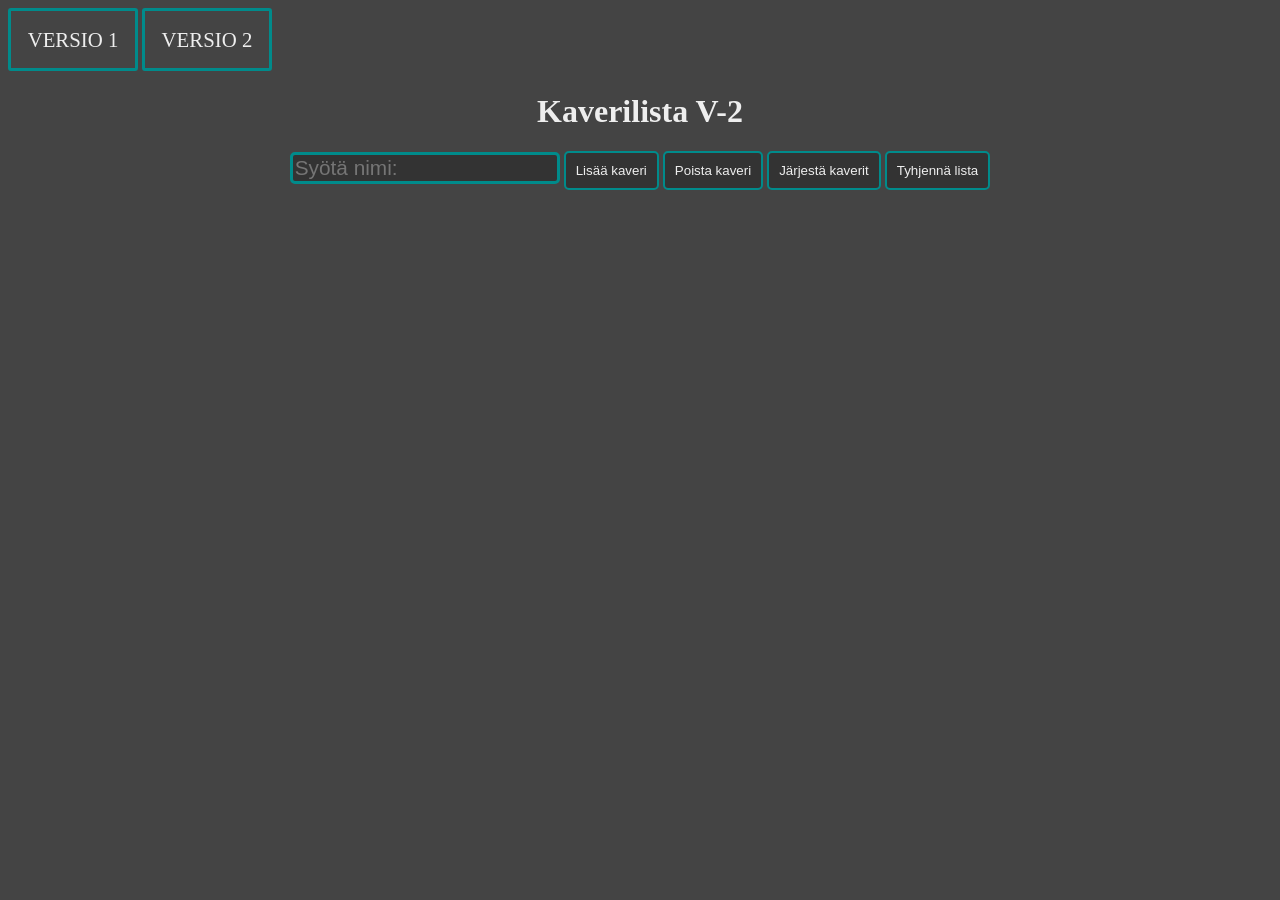
==== versio2.html @ 8251b59a "Initial" ====
<!DOCTYPE html>
<html lang="en">
    <head>
        <meta charset="UTF-8">
        <meta name="viewport" content="width=device-width, initial-scale=1.0">
        <link rel="stylesheet" href="styles.css">
        <title>Kaverli lista V-2</title>
    </head>
    <body>
        <header>
                <nav>
                    <a href="index.html">VERSIO 1</a>
                    <a href="#">VERSIO 2</a>
                </nav>
            </header>
        <main>
            <h1>Kaverilista V-2</h1>

            <input type="text" id="nimi_input" placeholder="Syötä nimi:">
            
            <button class="kaveriBTN" onclick="lisää_kaveri_v2()">Lisää kaveri</button>
            <button class="kaveriBTN" onclick="poista_kaveri()">Poista kaveri</button>
            <button class="kaveriBTN" onclick="järjestä_kaverit()">Järjestä kaverit</button>
            <button class="kaveriBTN" onclick="tyhjennä_kaveri_lista()">Tyhjennä lista</button>

            <ul id="kaveri_lista"></ul>

            <script src="kaverilista.js"></script>
        </main>
    </body>
</html>
---- styles.css ----
:root {
  --teksti: #333333;
  --tausta: #eeeeee;
  --tekstit-vaalea: #eeeeee;
  --bg-dark: #444444;
  --highlight : #008b8b;
}

body {
    background-color: var(--bg-dark);
    color: var(--teksti);
}

main {
    text-align: center;
    color: var(--tekstit-vaalea);
}

header {
    text-decoration: none;
}


header nav a {
    color: var(--tekstit-vaalea);
    display: inline-block;
    text-decoration: none;
    font-size: 1.3em;
    padding: 0.8em;
    border: 3px solid var(--highlight);
    border-radius: 3px;
    background-color: var(--bg-dark);
}

header nav a:hover {
    background-color: var(--highlight);
}

input {
    font-size: 1.3em;
    border: 3px solid var(--highlight);
    border-radius: 5px;
    background-color: #333333;
    color: var(--tekstit-vaalea);
}

.kaveriBTN {
    padding: 10px;
    background-color: #333333;
    color: var(--tekstit-vaalea);
    border: 2px solid var(--highlight);
    border-radius: 5px;
}

.kaveriBTN:hover {
    background-color: var(--highlight);
}

#kaveri_lista {
    padding: 10px;
    width: 100px;
    margin: 0 auto;
}

#kaveri_lista li {
    font-size: 1.3em;
}

#nimi-prompt {
    padding: 10px 20px;
    font-size: 1.3em;
}
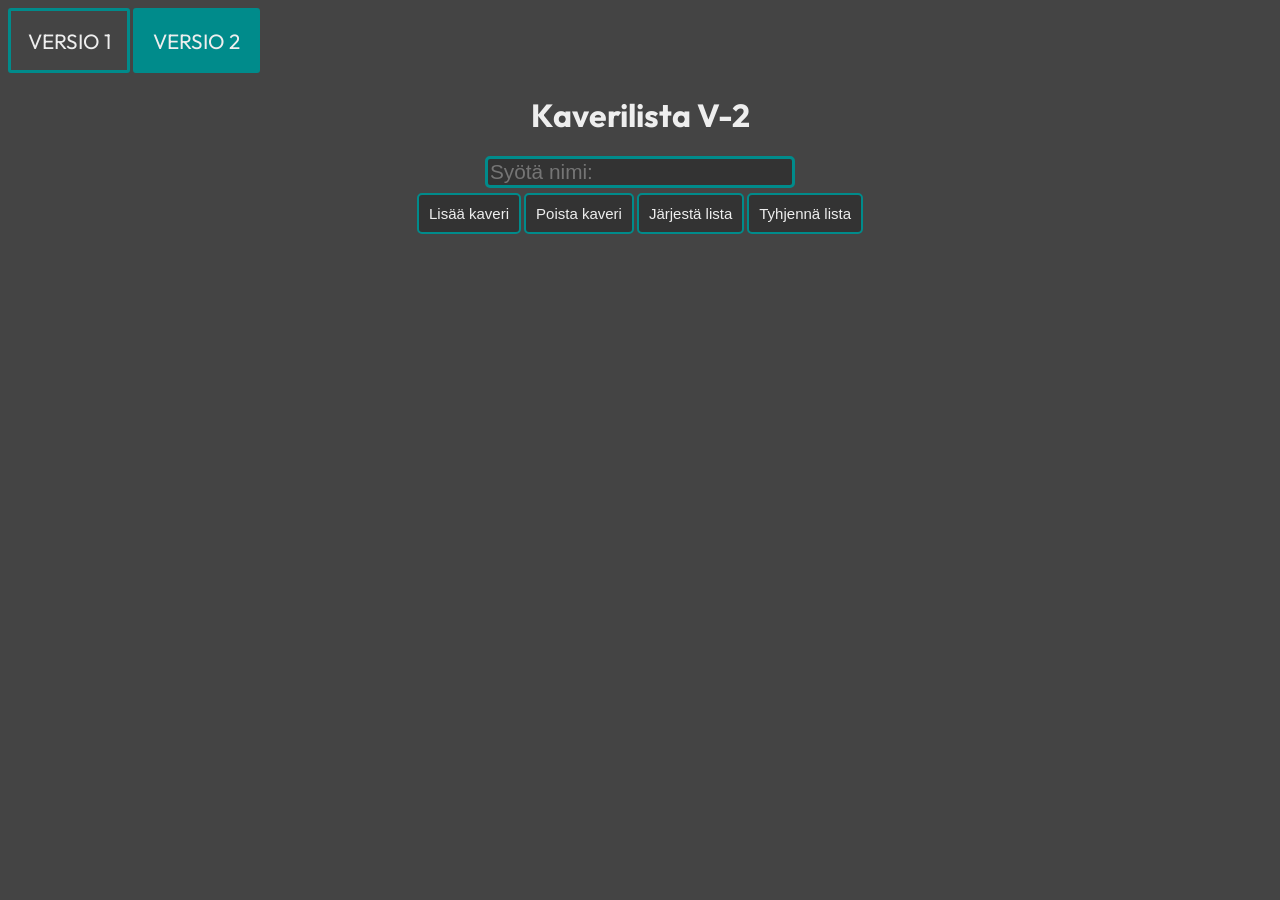
==== commit fa8dd2ee: "parannuksia" ====
--- a/versio2.html
+++ b/versio2.html
@@ -10,19 +10,20 @@
         <header>
                 <nav>
                     <a href="index.html">VERSIO 1</a>
-                    <a href="#">VERSIO 2</a>
+                    <a href="#" class="selected">VERSIO 2</a>
                 </nav>
             </header>
         <main>
             <h1>Kaverilista V-2</h1>
 
-            <input type="text" id="nimi_input" placeholder="Syötä nimi:">
+            <input type="text" id="nimi_input" placeholder="Syötä nimi:" onfocus="resetoi_placeholder()">
             
-            <button class="kaveriBTN" onclick="lisää_kaveri_v2()">Lisää kaveri</button>
-            <button class="kaveriBTN" onclick="poista_kaveri()">Poista kaveri</button>
-            <button class="kaveriBTN" onclick="järjestä_kaverit()">Järjestä kaverit</button>
-            <button class="kaveriBTN" onclick="tyhjennä_kaveri_lista()">Tyhjennä lista</button>
-
+            <div class="buttons">
+                <button class="kaveriBTN" onclick="lisää_kaveri_v2()">Lisää kaveri</button>
+                <button class="kaveriBTN" onclick="poista_kaveri()">Poista kaveri</button>
+                <button class="kaveriBTN" onclick="järjestä_kaverit()">Järjestä lista</button>
+                <button class="kaveriBTN" onclick="tyhjennä_kaveri_lista()">Tyhjennä lista</button>
+            </div>
             <ul id="kaveri_lista"></ul>
 
             <script src="kaverilista.js"></script>
--- a/styles.css
+++ b/styles.css
@@ -1,3 +1,4 @@
+@import url('https://fonts.googleapis.com/css2?family=Outfit:wght@100..900&display=swap');
 
 :root {
   --teksti: #333333;
@@ -10,6 +11,7 @@
 body {
     background-color: var(--bg-dark);
     color: var(--teksti);
+    font-family: 'Outfit', sans-serif;
 }
 
 main {
@@ -34,10 +36,12 @@
 }
 
 header nav a:hover {
+    opacity: 0.5;
     background-color: var(--highlight);
 }
 
 input {
+    width: 300px;
     font-size: 1.3em;
     border: 3px solid var(--highlight);
     border-radius: 5px;
@@ -51,6 +55,7 @@
     color: var(--tekstit-vaalea);
     border: 2px solid var(--highlight);
     border-radius: 5px;
+    font-size: 15px;
 }
 
 .kaveriBTN:hover {
@@ -70,4 +75,16 @@
 #nimi-prompt {
     padding: 10px 20px;
     font-size: 1.3em;
+}
+
+.buttons {
+    padding-top: 5px;
+}
+
+.selected {
+    background-color: var(--highlight);
+}
+
+li {
+    padding-bottom: 10px;
 }
